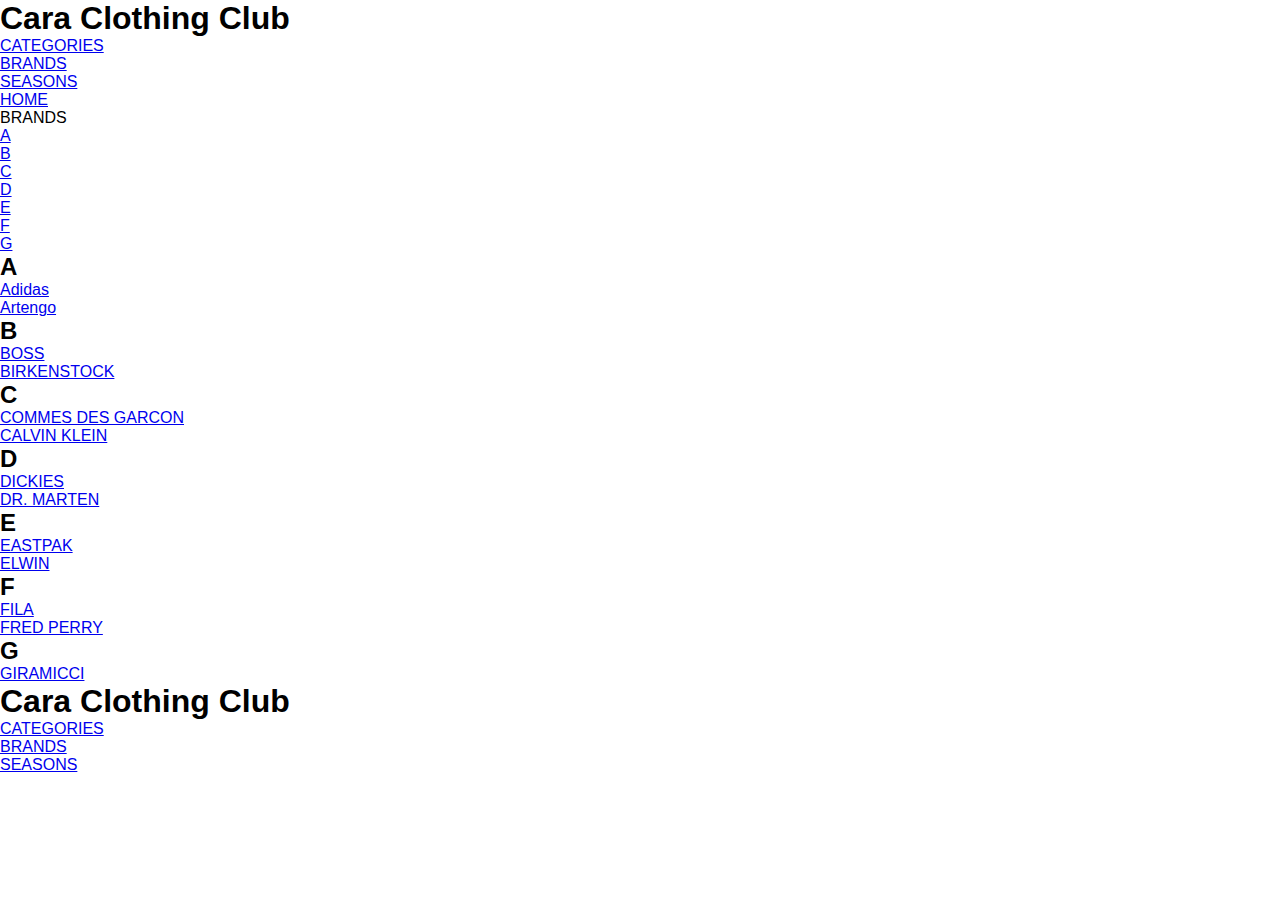
==== category.html @ 8b3084a3 "rename some files & add content to all pages" ====
<!DOCTYPE html>
<html lang="en">
  <head>
    <meta charset="UTF-8" />
    <meta http-equiv="X-UA-Compatible" content="IE=edge" />
    <meta name="viewport" content="width=device-width, initial-scale=1.0" />
    <title>Cara Club | Categories</title>
    <link rel="stylesheet" href="style/style.css" />
  </head>
  <body class="categories">
    <header class="topNav">
      <h1>Cara Clothing Club</h1>
      <nav>
        <ul>
          <li><a href="category.html">CATEGORIES</a></li>
          <li><a href="category.html">BRANDS</a></li>
          <li><a href="category.html">SEASONS</a></li>
        </ul>
      </nav>
    </header>
    <main>
      <ol class="breadcrumbs">
        <li><a href="index.html">HOME</a></li>
        <li>BRANDS</li>
      </ol>
      <section class="letterNav">
        <ol>
          <li><a href="#letter_A">A</a></li>
          <li><a href="#letter_B">B</a></li>
          <li><a href="#letter_C">C</a></li>
          <li><a href="#letter_D">D</a></li>
          <li><a href="#letter_E">E</a></li>
          <li><a href="#letter_F">F</a></li>
          <li><a href="#letter_G">G</a></li>
        </ol>
      </section>
      <div class="brands">
        <section id="letter_A" class="letterGroup">
          <h2>A</h2>
          <ol>
            <li><a href="productlist.html">Adidas</a></li>
            <li><a href="productlist.html">Artengo</a></li>
          </ol>
        </section>

        <section id="letter_B" class="letterGroup">
          <h2>B</h2>
          <ol>
            <li><a href="productlist.html">BOSS</a></li>
            <li><a href="productlist.html">BIRKENSTOCK</a></li>
          </ol>
        </section>

        <section id="letter_C" class="letterGroup">
          <h2>C</h2>
          <ol>
            <li><a href="productlist.html">COMMES DES GARCON </a></li>
            <li><a href="productlist.html">CALVIN KLEIN </a></li>
          </ol>
        </section>

        <section id="letter_D" class="letterGroup">
          <h2>D</h2>
          <ol>
            <li><a href="productlist.html">DICKIES</a></li>
            <li><a href="productlist.html">DR. MARTEN</a></li>
          </ol>
        </section>

        <section id="letter_E" class="letterGroup">
          <h2>E</h2>
          <ol>
            <li><a href="productlist.html">EASTPAK</a></li>
            <li><a href="productlist.html">ELWIN</a></li>
          </ol>
        </section>

        <section id="letter_F" class="letterGroup">
          <h2>F</h2>
          <ol>
            <li><a href="productlist.html">FILA</a></li>
            <li><a href="productlist.html">FRED PERRY</a></li>
          </ol>
        </section>

        <section id="letter_G" class="letterGroup">
          <h2>G</h2>
          <ol>
            <li><a href="productlist.html">GIRAMICCI</a></li>
          </ol>
        </section>
      </div>
    </main>
    <footer class="footerNav">
      <h1>Cara Clothing Club</h1>
      <nav>
        <ul>
          <li><a href="category.html">CATEGORIES</a></li>
          <li><a href="category.html">BRANDS</a></li>
          <li><a href="category.html">SEASONS</a></li>
        </ul>
      </nav>
    </footer>
    <script src="scripts/main.js"></script>
  </body>
</html>
---- style/style.css ----
* {
  box-sizing: border-box;
  margin: 0;
  padding: 0;
  list-style: none;
}

html {
  font-family: "Avenir", "Helvetica Neue", sans-serif;
  scroll-behavior: smooth;
}

img {
  max-width: 100%;
  height: auto;
}
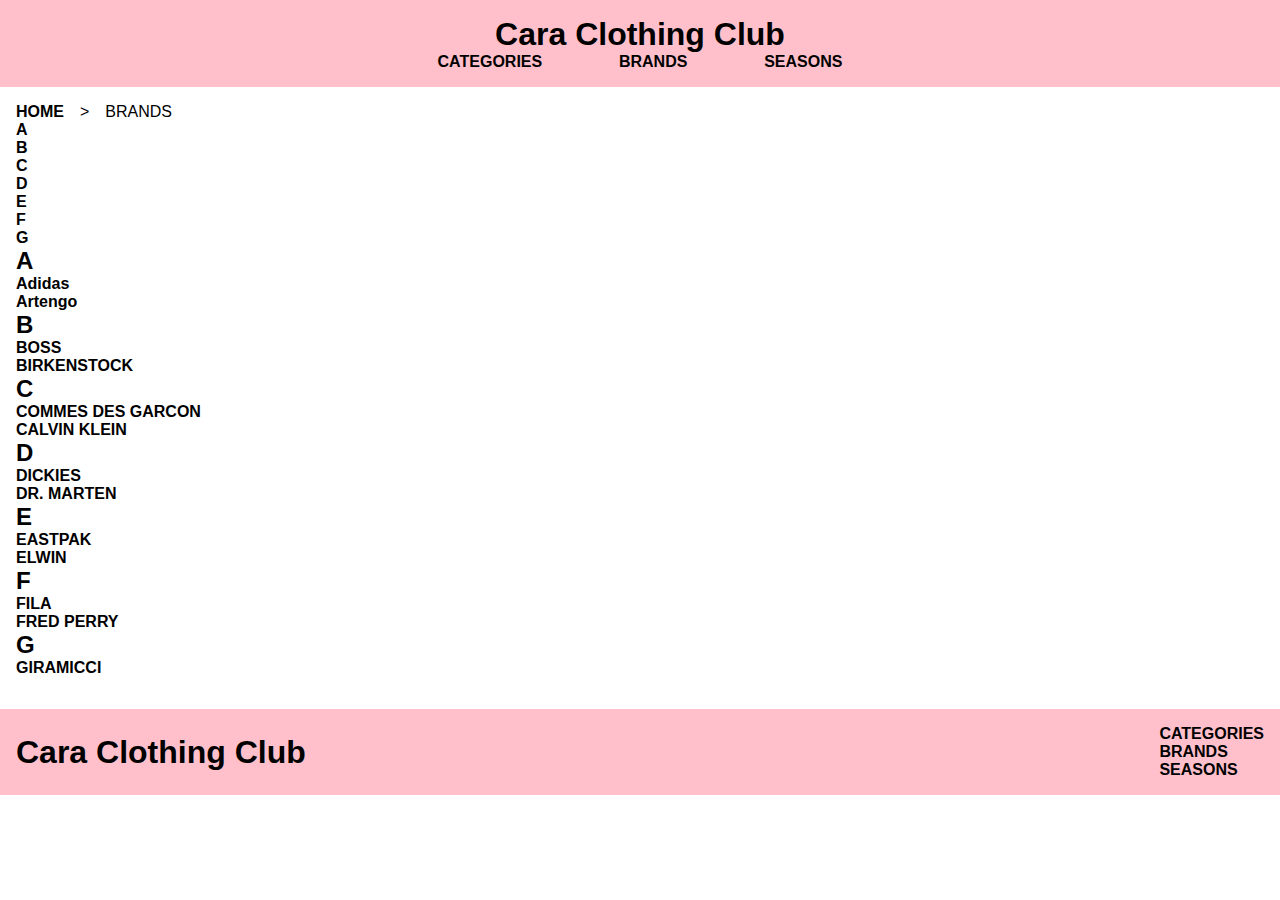
==== commit 2f21d012: "style product page and make it responsive" ====
--- a/category.html
+++ b/category.html
@@ -7,7 +7,7 @@
     <title>Cara Club | Categories</title>
     <link rel="stylesheet" href="style/style.css" />
   </head>
-  <body class="categories">
+  <body class="category">
     <header class="topNav">
       <h1>Cara Clothing Club</h1>
       <nav>
--- a/style/style.css
+++ b/style/style.css
@@ -9,8 +9,164 @@
   font-family: "Avenir", "Helvetica Neue", sans-serif;
   scroll-behavior: smooth;
 }
-
+main {
+  padding: 1rem;
+}
 img {
+  display: block;
   max-width: 100%;
   height: auto;
 }
+
+a {
+  text-decoration: none;
+  color: black;
+  font-weight: bold;
+}
+
+/* Top Navigation Bar */
+.topNav {
+  display: flex;
+  flex-direction: column;
+  align-items: center;
+  background-color: pink;
+  padding: 1rem;
+}
+
+.topNav ul {
+  display: flex;
+  flex-direction: row;
+  margin: auto;
+  flex-wrap: nowrap;
+}
+
+.topNav ul li {
+  margin: 0 3vw;
+}
+
+.topNav ul li a:hover {
+  font-weight: 900;
+}
+
+/* breadcrumbs */
+.breadcrumbs {
+  list-style-type: none;
+  display: flex;
+  flex-wrap: wrap;
+}
+.breadcrumbs li::after {
+  display: inline-block;
+  margin: 0 1rem;
+  content: ">";
+}
+.breadcrumbs li:last-child::after {
+  content: "";
+}
+.breadcrumbs li a:hover {
+  font-weight: 900;
+}
+/* Footer Styling */
+footer {
+  padding: 1rem;
+  background-color: pink;
+  margin-top: 1rem;
+}
+
+.footerNav {
+  display: flex;
+  flex-direction: row;
+  justify-content: space-between;
+  align-items: center;
+}
+
+.footerNav ul {
+  display: flex;
+  flex-direction: column;
+  margin: auto;
+}
+
+.product main {
+  display: grid;
+  grid-template-columns: 1fr;
+}
+/* PRODUCT PAGE */
+
+/* Purchase Box Section */
+.purchaseBox {
+  padding: 1rem;
+  display: flex;
+  flex-direction: column;
+}
+
+.purchaseBox form {
+  margin: 1rem 0;
+}
+
+.purchaseBox form label {
+  display: flex;
+  align-items: center;
+  justify-content: center;
+  font-weight: 900;
+}
+
+.purchaseBox form label select {
+  padding: 1rem 1rem;
+  margin-left: 2rem;
+  border: solid black 3px;
+  background-color: pink;
+  border-radius: 15px;
+  font-weight: 900;
+}
+
+.purchaseBox form button {
+  width: 100%;
+  padding: 1rem;
+  margin-top: 1rem;
+  background-color: pink;
+  border: 3px solid black;
+  border-radius: 10px;
+  font-weight: 900;
+}
+/* not sure if going to add effect or colour change */
+/* .purchaseBox form button:hover {
+  background-color: red;
+} */
+
+/* Product Information */
+dl dt {
+  margin: 0.4rem 0;
+  font-weight: bold;
+}
+dl dd {
+  margin: 0;
+  padding: 0 0 0.4rem 1rem;
+}
+
+/* Brand Information */
+.brandInfo {
+  border-top: lightgrey 2px solid;
+}
+.brandInfo h1 {
+  font-size: xx-large;
+}
+
+.brandInfo p {
+  padding-left: 1rem;
+}
+
+/* RESPONSIVE PRODUCT PAGE */
+@media screen and (min-width: 1000px) {
+  .product main {
+    grid-template-columns: 1fr 1fr;
+  }
+  .product img {
+    grid-column: 1;
+  }
+  .purchaseBox {
+    grid-column: span 1;
+  }
+  .productInfo {
+    grid-column: span 1;
+    grid-template-columns: 1fr 1fr;
+  }
+}
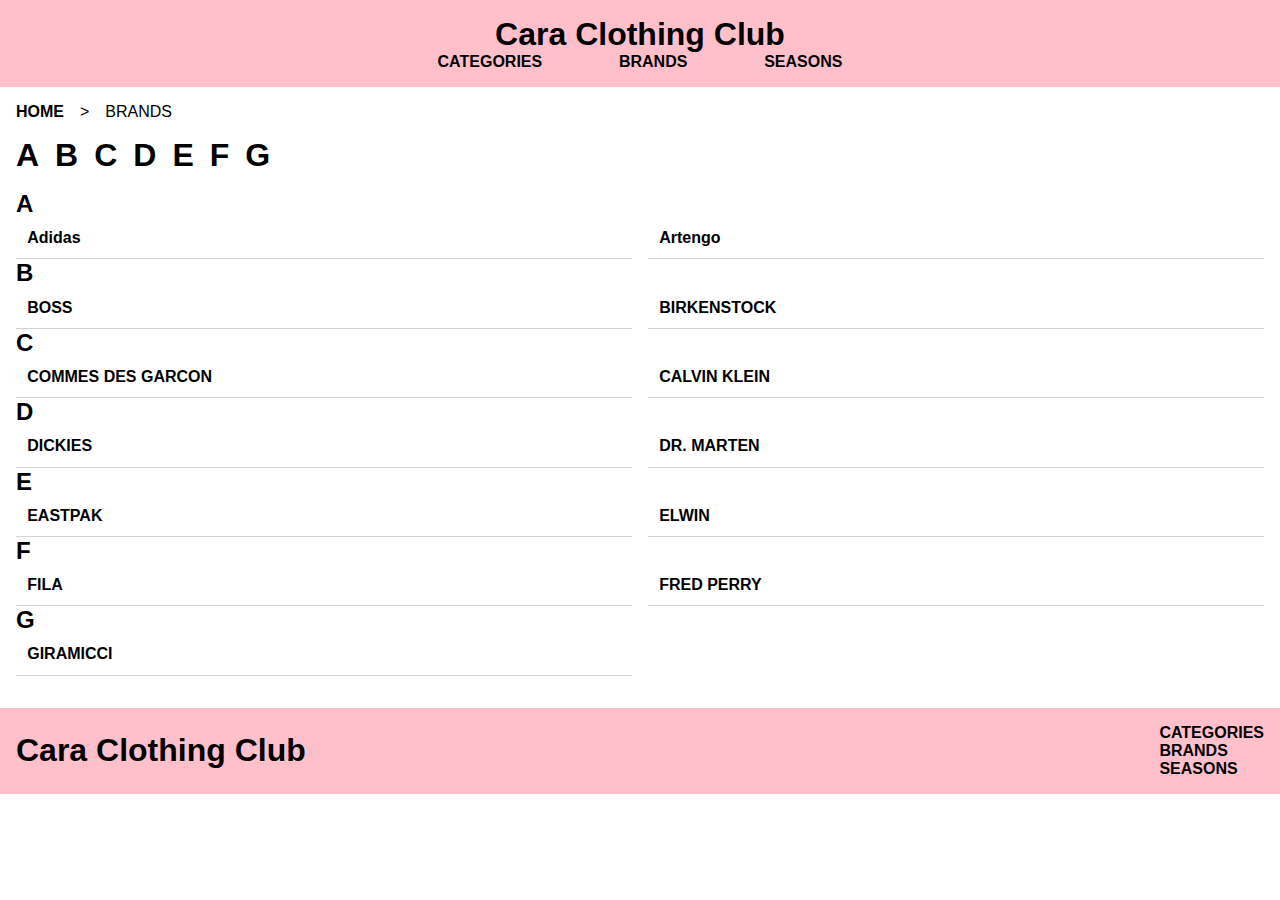
==== commit 8b20b301: "category init" ====
--- a/category.html
+++ b/category.html
@@ -101,6 +101,6 @@
         </ul>
       </nav>
     </footer>
-    <script src="scripts/main.js"></script>
+    <script src="scripts/category.js"></script>
   </body>
 </html>
--- a/style/style.css
+++ b/style/style.css
@@ -53,6 +53,7 @@
   list-style-type: none;
   display: flex;
   flex-wrap: wrap;
+  grid-column: 1 / -1;
 }
 .breadcrumbs li::after {
   display: inline-block;
@@ -154,7 +155,7 @@
   padding-left: 1rem;
 }
 
-/* RESPONSIVE PRODUCT PAGE */
+/* DESKTOP */
 @media screen and (min-width: 1000px) {
   .product main {
     grid-template-columns: 1fr 1fr;
@@ -170,3 +171,125 @@
     grid-template-columns: 1fr 1fr;
   }
 }
+
+/* PRODUCT LIST */
+.productlist main {
+  display: grid;
+  grid-template-columns: repeat(auto-fit, minmax(300px, 1fr));
+  gap: 4rem;
+}
+
+.productList article {
+  display: flex;
+  flex-direction: column;
+  /* position: relative;
+  overflow: hidden; */
+}
+
+.productCard h3 {
+  margin-top: 0.4rem;
+}
+
+.productCard p {
+  font-size: 1.1rem;
+  margin-top: 0.5rem;
+}
+
+.productCard a {
+  width: 100%;
+  padding: 1rem;
+  margin-top: 1rem;
+  display: flex;
+  justify-content: center;
+  background-color: pink;
+  border: solid 3px black;
+  border-radius: 10px;
+}
+/* not sure if going to add effect or colour change 
+.productCard a:hover {
+  background-color: black;
+  color:white;}
+*/
+/* COPIED */
+.discounted {
+  display: none;
+  visibility: hidden;
+  flex-direction: row;
+  justify-content: space-between;
+  align-items: center;
+  position: relative;
+}
+
+.discounted p {
+  width: fit-content;
+  display: block;
+  margin-bottom: 0;
+}
+.onSale .discounted ~ p {
+  color: red;
+  text-decoration: solid line-through 2px rgba(228, 6, 54, 1);
+}
+
+.onSale .discounted {
+  visibility: visible;
+  display: flex;
+}
+
+.saleLabel {
+  display: none;
+  visibility: hidden;
+}
+
+.onSale .saleLabel {
+  background-color: red;
+  display: block;
+  visibility: visible;
+  position: absolute;
+  padding: 0.3rem 1rem;
+}
+*/ .productList article.soldOut:after {
+  position: absolute;
+  top: 1rem;
+  left: 1rem;
+  content: "SOLD OUT";
+  background: var(--main-color);
+  padding: 1rem 1.5rem;
+  border-radius: 1rem;
+  color: var(--bg-color);
+}
+
+.soldOut img {
+  opacity: 0.5;
+  filter: saturate(0);
+}
+
+/* BRAND CATEGORY */
+/*  category  */
+/*Category*/
+.letterNav ol {
+  margin: 1rem 0;
+  display: flex;
+  flex-wrap: wrap;
+  gap: 1rem;
+  font-size: xx-large;
+}
+
+.brands li {
+  padding: 0.7rem;
+  margin: 0rem;
+  border-bottom: 1px solid lightgray;
+  display: flex;
+  justify-content: flex-start;
+  align-items: center;
+}
+
+.brands li:hover {
+  background-color: pink;
+  opacity: 0.7;
+}
+
+@media screen and (min-width: 726px) {
+  .brands ol {
+    column-count: 2;
+  }
+}
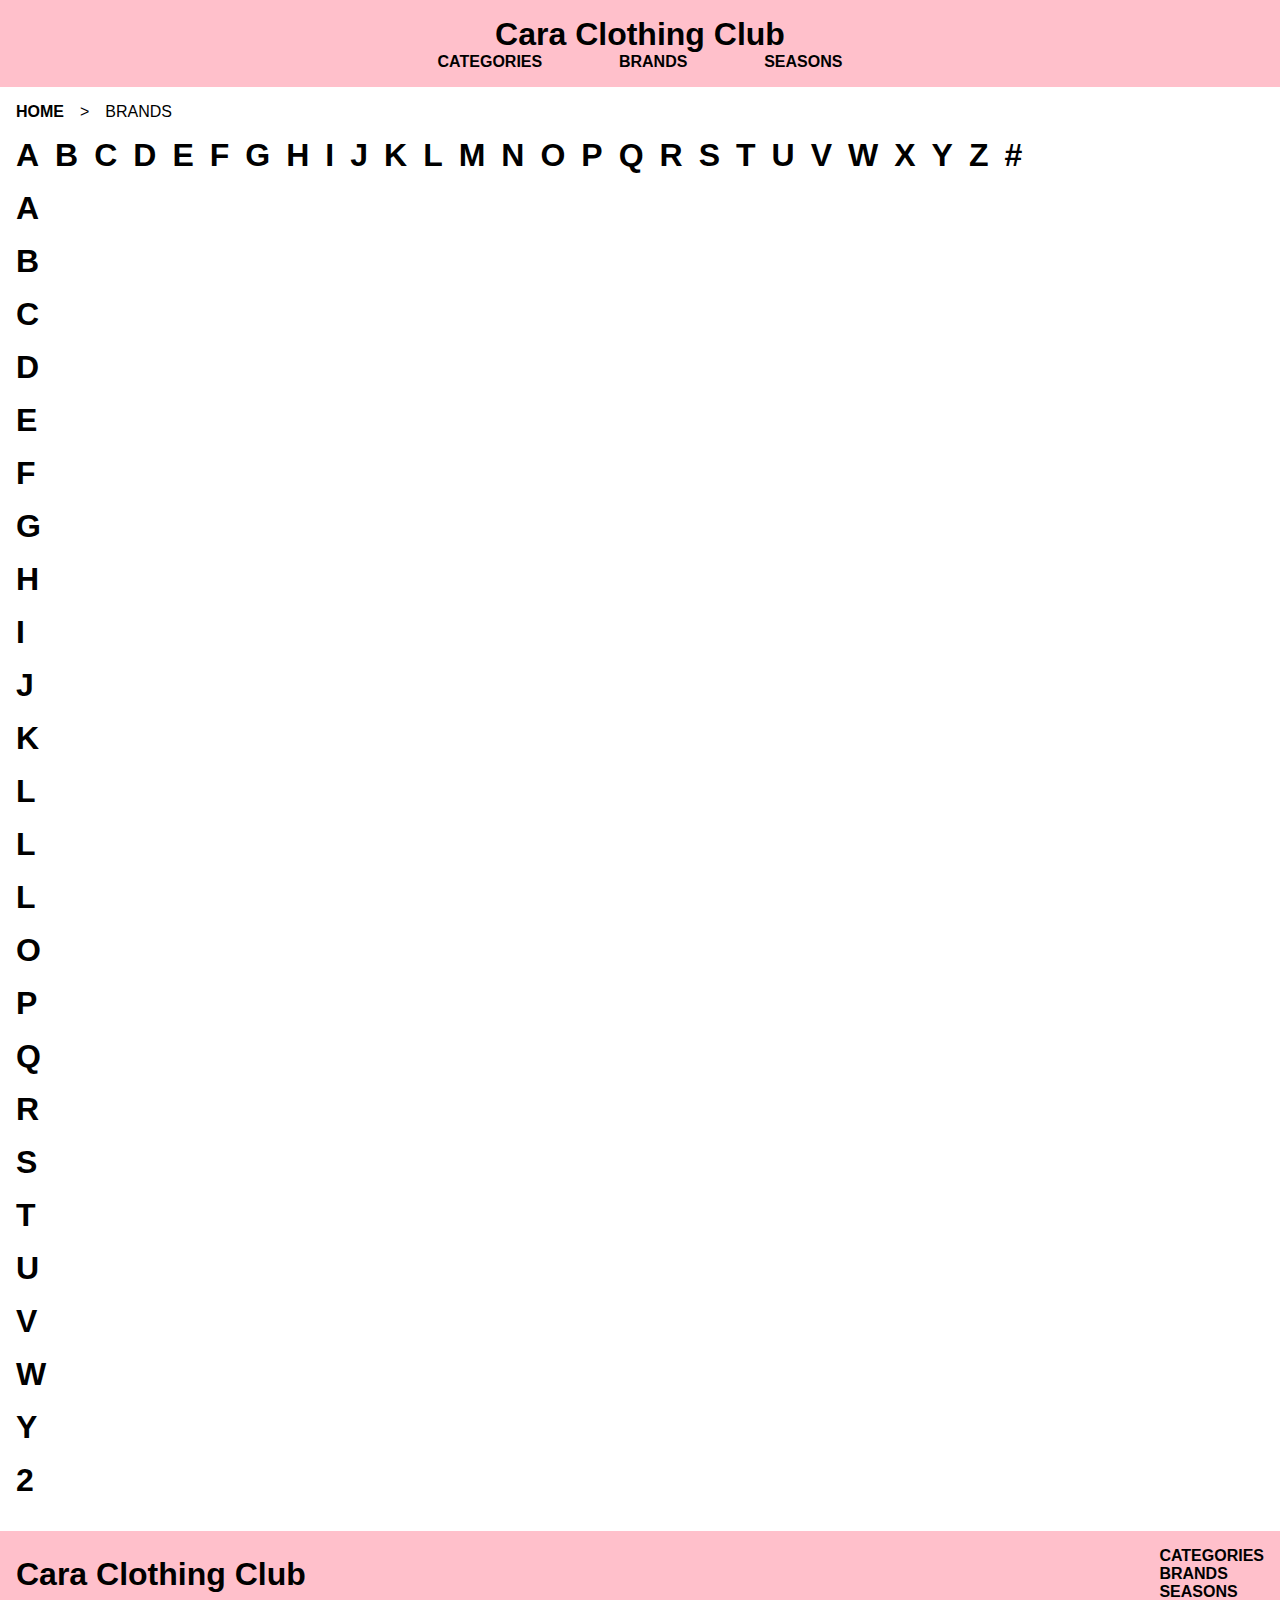
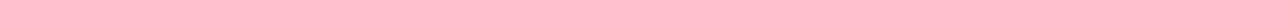
==== commit f66c2124: "Category list + product linking" ====
--- a/category.html
+++ b/category.html
@@ -32,63 +32,184 @@
           <li><a href="#letter_E">E</a></li>
           <li><a href="#letter_F">F</a></li>
           <li><a href="#letter_G">G</a></li>
+          <li><a href="#letter_H">H</a></li>
+          <li><a href="#letter_I">I</a></li>
+          <li><a href="#letter_J">J</a></li>
+          <li><a href="#letter_J">K</a></li>
+          <li><a href="#letter_J">L</a></li>
+          <li><a href="#letter_M">M</a></li>
+          <li><a href="#letter_N">N</a></li>
+          <li><a href="#letter_O">O</a></li>
+          <li><a href="#letter_P">P</a></li>
+          <li><a href="#letter_Q">Q</a></li>
+          <li><a href="#letter_R">R</a></li>
+          <li><a href="#letter_S">S</a></li>
+          <li><a href="#letter_T">T</a></li>
+          <li><a href="#letter_U">U</a></li>
+          <li><a href="#letter_V">V</a></li>
+          <li><a href="#letter_W">W</a></li>
+          <li><a href="#letter_X">X</a></li>
+          <li><a href="#letter_Y">Y</a></li>
+          <li><a href="#letter_Z">Z</a></li>
+          <li><a href="#letter_#">#</a></li>
         </ol>
       </section>
       <div class="brands">
-        <section id="letter_A" class="letterGroup">
+        <template id="categoryTemplate">
+          <li>
+            <a href="productlist.html">
+              <span>Nike</span>
+            </a>
+          </li>
+        </template>
+
+        <article id="letter_A" class="letterGroup">
           <h2>A</h2>
-          <ol>
-            <li><a href="productlist.html">Adidas</a></li>
-            <li><a href="productlist.html">Artengo</a></li>
-          </ol>
-        </section>
-
-        <section id="letter_B" class="letterGroup">
+          <ol></ol>
+        </article>
+
+        <article id="letter_B" class="letterGroup">
           <h2>B</h2>
-          <ol>
-            <li><a href="productlist.html">BOSS</a></li>
-            <li><a href="productlist.html">BIRKENSTOCK</a></li>
-          </ol>
-        </section>
-
-        <section id="letter_C" class="letterGroup">
+          <ol></ol>
+        </article>
+
+        <article id="letter_C" class="letterGroup">
           <h2>C</h2>
-          <ol>
-            <li><a href="productlist.html">COMMES DES GARCON </a></li>
-            <li><a href="productlist.html">CALVIN KLEIN </a></li>
-          </ol>
-        </section>
-
-        <section id="letter_D" class="letterGroup">
+          <ol></ol>
+        </article>
+
+        <article id="letter_D" class="letterGroup">
           <h2>D</h2>
-          <ol>
-            <li><a href="productlist.html">DICKIES</a></li>
-            <li><a href="productlist.html">DR. MARTEN</a></li>
-          </ol>
-        </section>
-
-        <section id="letter_E" class="letterGroup">
+          <ol></ol>
+        </article>
+
+        <article id="letter_E" class="letterGroup">
           <h2>E</h2>
-          <ol>
-            <li><a href="productlist.html">EASTPAK</a></li>
-            <li><a href="productlist.html">ELWIN</a></li>
-          </ol>
-        </section>
-
-        <section id="letter_F" class="letterGroup">
+          <ol></ol>
+        </article>
+
+        <article id="letter_F" class="letterGroup">
           <h2>F</h2>
-          <ol>
-            <li><a href="productlist.html">FILA</a></li>
-            <li><a href="productlist.html">FRED PERRY</a></li>
-          </ol>
-        </section>
-
-        <section id="letter_G" class="letterGroup">
+          <ol></ol>
+        </article>
+
+        <article id="letter_G" class="letterGroup">
           <h2>G</h2>
-          <ol>
-            <li><a href="productlist.html">GIRAMICCI</a></li>
-          </ol>
-        </section>
+          <ol></ol>
+        </article>
+
+        <article id="letter_H" class="letterGroup">
+          <h2>H</h2>
+          <ol></ol>
+        </article>
+        <article id="letter_I" class="letterGroup">
+          <h2>I</h2>
+          <ol></ol>
+        </article>
+        <article id="letter_J" class="letterGroup">
+          <h2>J</h2>
+          <ol></ol>
+        </article>
+        <article id="letter_K" class="letterGroup">
+          <h2>K</h2>
+          <ol></ol>
+        </article>
+        <article id="letter_L" class="letterGroup">
+          <h2>L</h2>
+          <ol></ol>
+        </article>
+        <article id="letter_M" class="letterGroup">
+          <h2>L</h2>
+          <ol></ol>
+        </article>
+        <article id="letter_N" class="letterGroup">
+          <h2>L</h2>
+          <ol></ol>
+        </article>
+        <article id="letter_O" class="letterGroup">
+          <h2>O</h2>
+          <ol></ol>
+        </article>
+        <article id="letter_P" class="letterGroup">
+          <h2>P</h2>
+          <ol></ol>
+        </article>
+        <article id="letter_Q" class="letterGroup">
+          <h2>Q</h2>
+          <ol></ol>
+        </article>
+        <article id="letter_R" class="letterGroup">
+          <h2>R</h2>
+          <ol></ol>
+        </article>
+        <article id="letter_S" class="letterGroup">
+          <h2>S</h2>
+          <ol></ol>
+        </article>
+        <article id="letter_T" class="letterGroup">
+          <h2>T</h2>
+          <ol></ol>
+        </article>
+        <article id="letter_U" class="letterGroup">
+          <h2>U</h2>
+          <ol></ol>
+        </article>
+        <article id="letter_V" class="letterGroup">
+          <h2>V</h2>
+          <ol></ol>
+        </article>
+        <article id="letter_W" class="letterGroup">
+          <h2>W</h2>
+          <ol></ol>
+        </article>
+        <article id="letter_Y" class="letterGroup">
+          <h2>Y</h2>
+          <ol></ol>
+        </article>
+        <!-- <article id="letter_Z" class="letterGroup">
+          <h2>Z</h2>
+          <ol></ol>
+        </article> -->
+        <!-- <article id="letter_1" class="letterGroup">
+          <h2>1</h2>
+          <ol></ol>
+        </article> -->
+        <article id="letter_2" class="letterGroup">
+          <h2>2</h2>
+          <ol></ol>
+        </article>
+        <!-- <article id="letter_3" class="letterGroup">
+          <h2>3</h2>
+          <ol></ol>
+        </article>
+        <article id="letter_4" class="letterGroup">
+          <h2>4</h2>
+          <ol></ol>
+        </article>
+        <article id="letter_5" class="letterGroup">
+          <h2>5</h2>
+          <ol></ol>
+        </article>
+        <article id="letter_6" class="letterGroup">
+          <h2>6</h2>
+          <ol></ol>
+        </article>
+        <article id="letter_7" class="letterGroup">
+          <h2>7</h2>
+          <ol></ol>
+        </article>
+        <article id="letter_8" class="letterGroup">
+          <h2>8</h2>
+          <ol></ol>
+        </article>
+        <article id="letter_9" class="letterGroup">
+          <h2>9</h2>
+          <ol></ol>
+        </article>
+        <article id="letter_10" class="letterGroup">
+          <h2>10</h2>
+          <ol></ol>
+        </article> -->
       </div>
     </main>
     <footer class="footerNav">
--- a/style/style.css
+++ b/style/style.css
@@ -282,6 +282,10 @@
   justify-content: flex-start;
   align-items: center;
 }
+.brands h2 {
+  font-size: 2rem;
+  margin-top: 1rem;
+}
 
 .brands li:hover {
   background-color: pink;
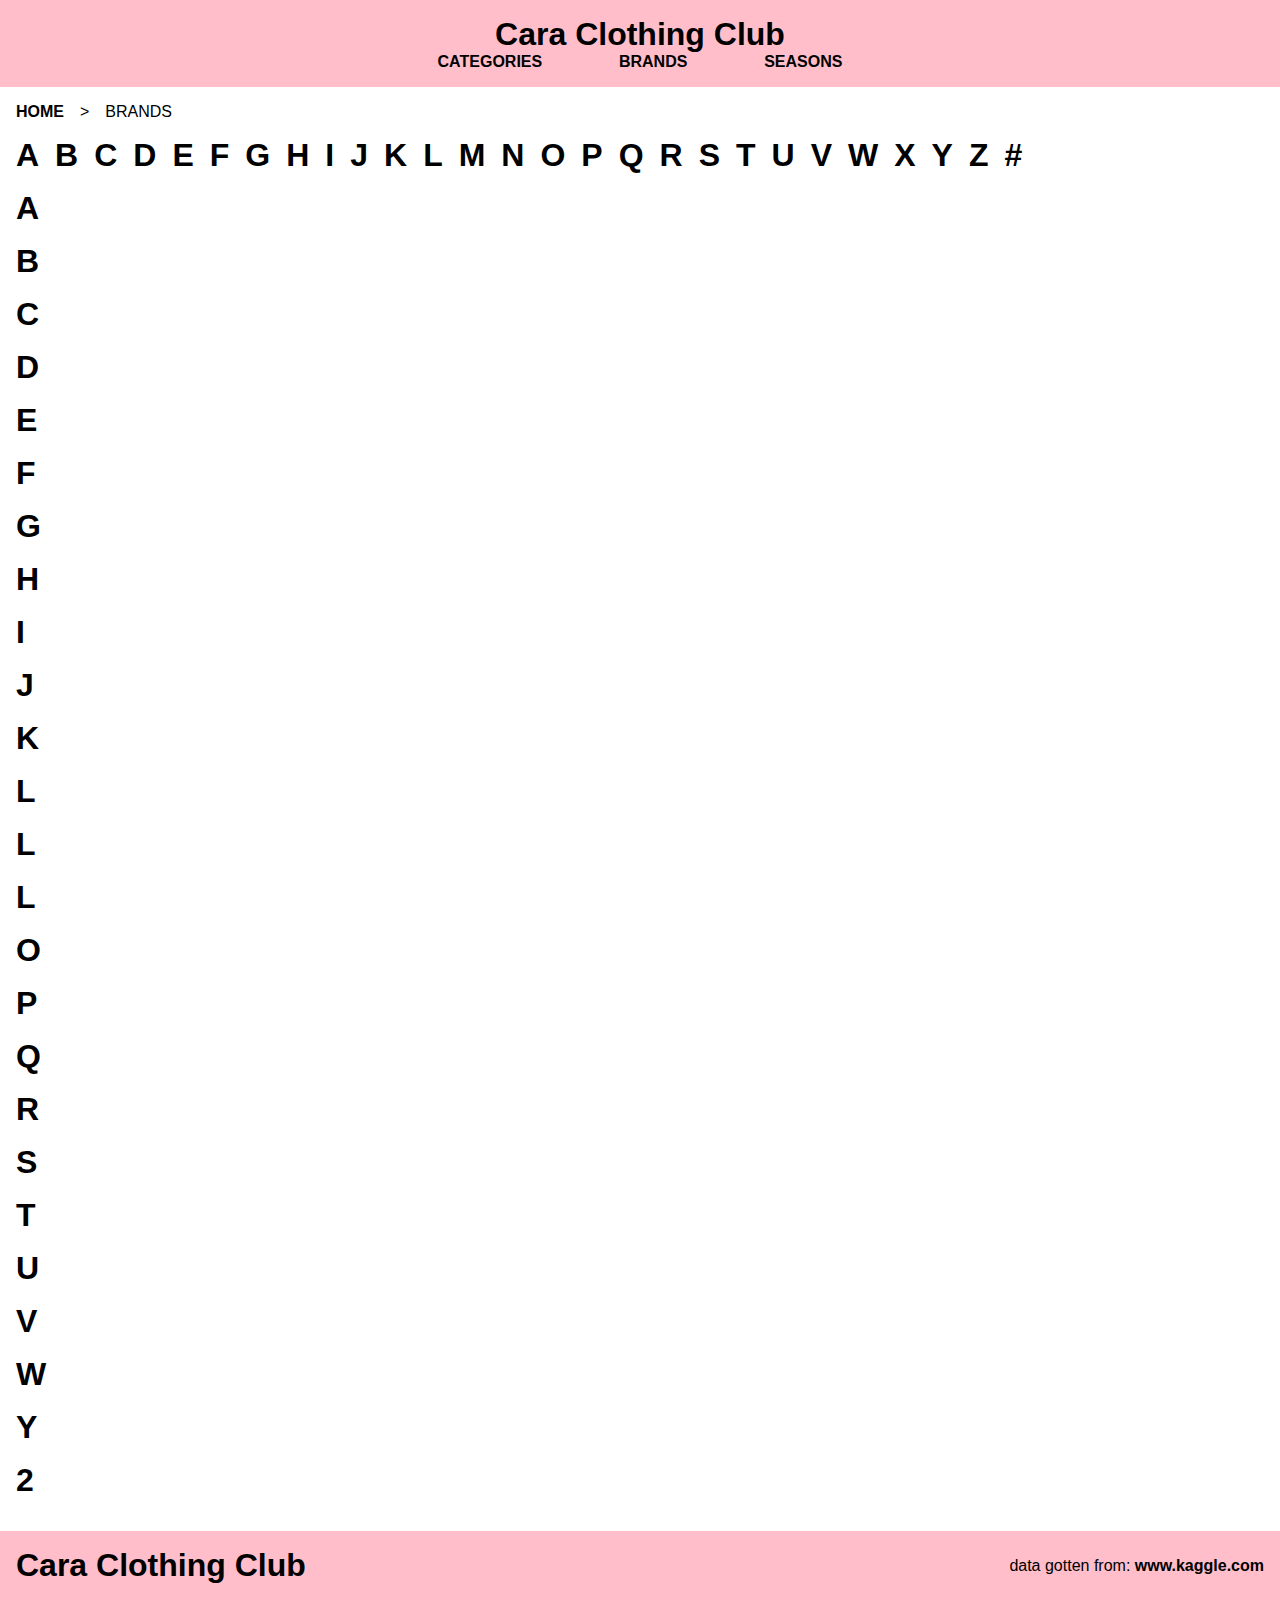
==== commit c54270c6: "CSS custom props + footer data source" ====
--- a/category.html
+++ b/category.html
@@ -170,15 +170,17 @@
           <h2>Z</h2>
           <ol></ol>
         </article> -->
-        <!-- <article id="letter_1" class="letterGroup">
+        <section id="letter_#">
+          <!-- <article id="letter_1" class="letterGroup">
           <h2>1</h2>
           <ol></ol>
         </article> -->
-        <article id="letter_2" class="letterGroup">
-          <h2>2</h2>
-          <ol></ol>
-        </article>
-        <!-- <article id="letter_3" class="letterGroup">
+
+          <article id="letter_2" class="letterGroup">
+            <h2>2</h2>
+            <ol></ol>
+          </article>
+          <!-- <article id="letter_3" class="letterGroup">
           <h2>3</h2>
           <ol></ol>
         </article>
@@ -209,18 +211,20 @@
         <article id="letter_10" class="letterGroup">
           <h2>10</h2>
           <ol></ol>
-        </article> -->
+        </article>
+-->
+        </section>
       </div>
     </main>
     <footer class="footerNav">
       <h1>Cara Clothing Club</h1>
-      <nav>
-        <ul>
-          <li><a href="category.html">CATEGORIES</a></li>
-          <li><a href="category.html">BRANDS</a></li>
-          <li><a href="category.html">SEASONS</a></li>
-        </ul>
-      </nav>
+      <p>
+        data gotten from:
+        <a
+          href="https://www.kaggle.com/paramaggarwal/fashion-product-images-dataset"
+          >www.kaggle.com</a
+        >
+      </p>
     </footer>
     <script src="scripts/category.js"></script>
   </body>
--- a/style/style.css
+++ b/style/style.css
@@ -4,13 +4,18 @@
   padding: 0;
   list-style: none;
 }
-
+:root {
+  --pink-colour: rgb(255, 190, 201);
+  --black-border: solid black 3px;
+  --padding-1rem: 1rem;
+  --font-weight: 900;
+}
 html {
   font-family: "Avenir", "Helvetica Neue", sans-serif;
   scroll-behavior: smooth;
 }
 main {
-  padding: 1rem;
+  padding: var(--padding-1rem);
 }
 img {
   display: block;
@@ -29,8 +34,8 @@
   display: flex;
   flex-direction: column;
   align-items: center;
-  background-color: pink;
-  padding: 1rem;
+  background-color: var(--pink-colour);
+  padding: var(--padding-1rem);
 }
 
 .topNav ul {
@@ -45,7 +50,7 @@
 }
 
 .topNav ul li a:hover {
-  font-weight: 900;
+  font-weight: var(--font-weight);
 }
 
 /* breadcrumbs */
@@ -64,12 +69,12 @@
   content: "";
 }
 .breadcrumbs li a:hover {
-  font-weight: 900;
+  font-weight: var(--font-weight);
 }
 /* Footer Styling */
 footer {
-  padding: 1rem;
-  background-color: pink;
+  padding: var(--padding-1rem);
+  background-color: var(--pink-colour);
   margin-top: 1rem;
 }
 
@@ -94,7 +99,7 @@
 
 /* Purchase Box Section */
 .purchaseBox {
-  padding: 1rem;
+  padding: var(--padding-1rem);
   display: flex;
   flex-direction: column;
 }
@@ -107,26 +112,26 @@
   display: flex;
   align-items: center;
   justify-content: center;
-  font-weight: 900;
+  font-weight: var(--font-weight);
 }
 
 .purchaseBox form label select {
   padding: 1rem 1rem;
   margin-left: 2rem;
-  border: solid black 3px;
-  background-color: pink;
+  border: var(--black-border);
+  background-color: var(--pink-colour);
   border-radius: 15px;
-  font-weight: 900;
+  font-weight: var(--font-weight);
 }
 
 .purchaseBox form button {
   width: 100%;
-  padding: 1rem;
+  padding: var(--padding-1rem);
   margin-top: 1rem;
-  background-color: pink;
-  border: 3px solid black;
+  background-color: var(--pink-colour);
+  border: var(--black-border);
   border-radius: 10px;
-  font-weight: 900;
+  font-weight: var(--font-weight);
 }
 /* not sure if going to add effect or colour change */
 /* .purchaseBox form button:hover {
@@ -197,13 +202,16 @@
 
 .productCard a {
   width: 100%;
-  padding: 1rem;
+  padding: var(--padding-1rem);
   margin-top: 1rem;
   display: flex;
   justify-content: center;
   background-color: pink;
-  border: solid 3px black;
+  border: var(--black-border);
   border-radius: 10px;
+}
+.productCard:hover {
+  transform: scale(1.02);
 }
 /* not sure if going to add effect or colour change 
 .productCard a:hover {
@@ -253,14 +261,18 @@
   left: 1rem;
   content: "SOLD OUT";
   background: var(--main-color);
-  padding: 1rem 1.5rem;
+  padding: var(--padding-1rem) 1.5rem;
   border-radius: 1rem;
-  color: var(--bg-color);
 }
 
 .soldOut img {
   opacity: 0.5;
   filter: saturate(0);
+}
+
+.soldOut a {
+  background: black;
+  color: white;
 }
 
 /* BRAND CATEGORY */
@@ -288,7 +300,7 @@
 }
 
 .brands li:hover {
-  background-color: pink;
+  background-color: var(--pink-colour);
   opacity: 0.7;
 }
 
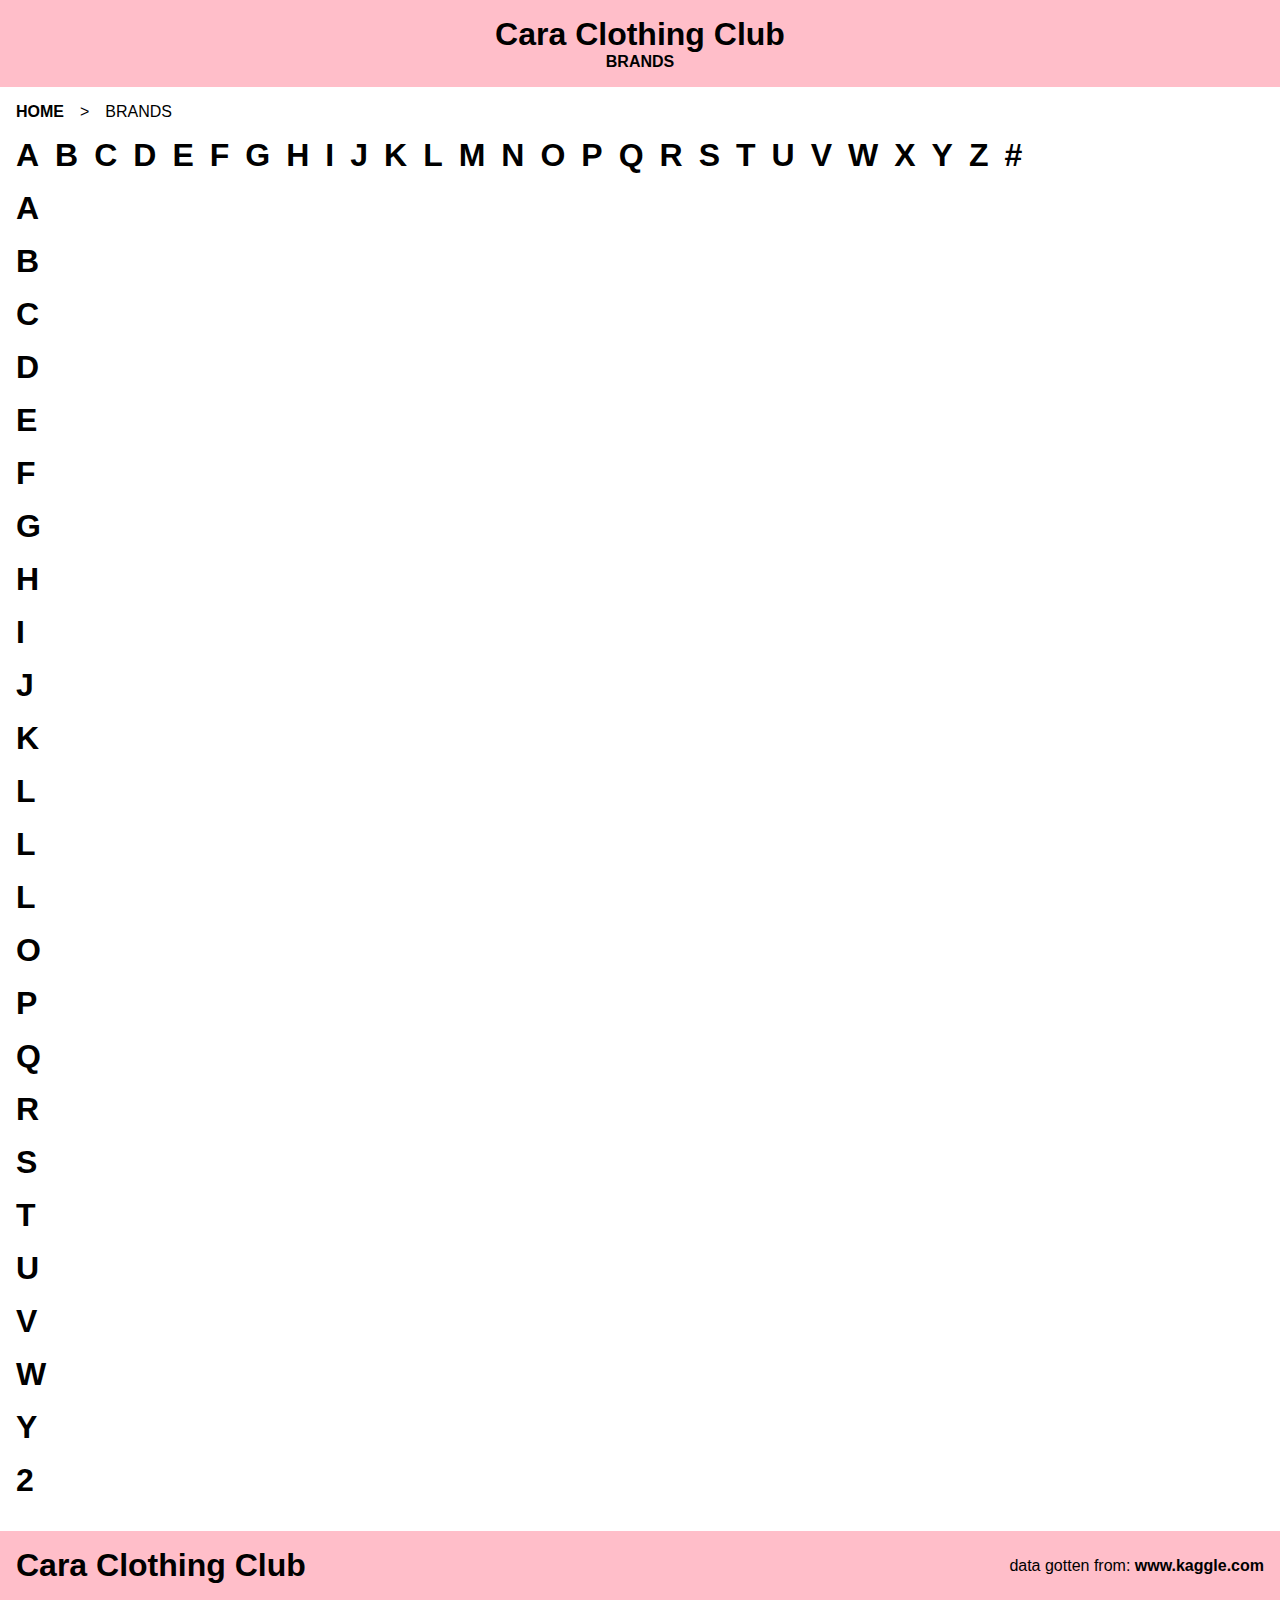
==== commit 49ecd455: "commet out things i did not manage to do" ====
--- a/category.html
+++ b/category.html
@@ -12,9 +12,9 @@
       <h1>Cara Clothing Club</h1>
       <nav>
         <ul>
-          <li><a href="category.html">CATEGORIES</a></li>
+          <!-- <li><a href="category.html">CATEGORIES</a></li> -->
           <li><a href="category.html">BRANDS</a></li>
-          <li><a href="category.html">SEASONS</a></li>
+          <!-- <li><a href="category.html">SEASONS</a></li> -->
         </ul>
       </nav>
     </header>
